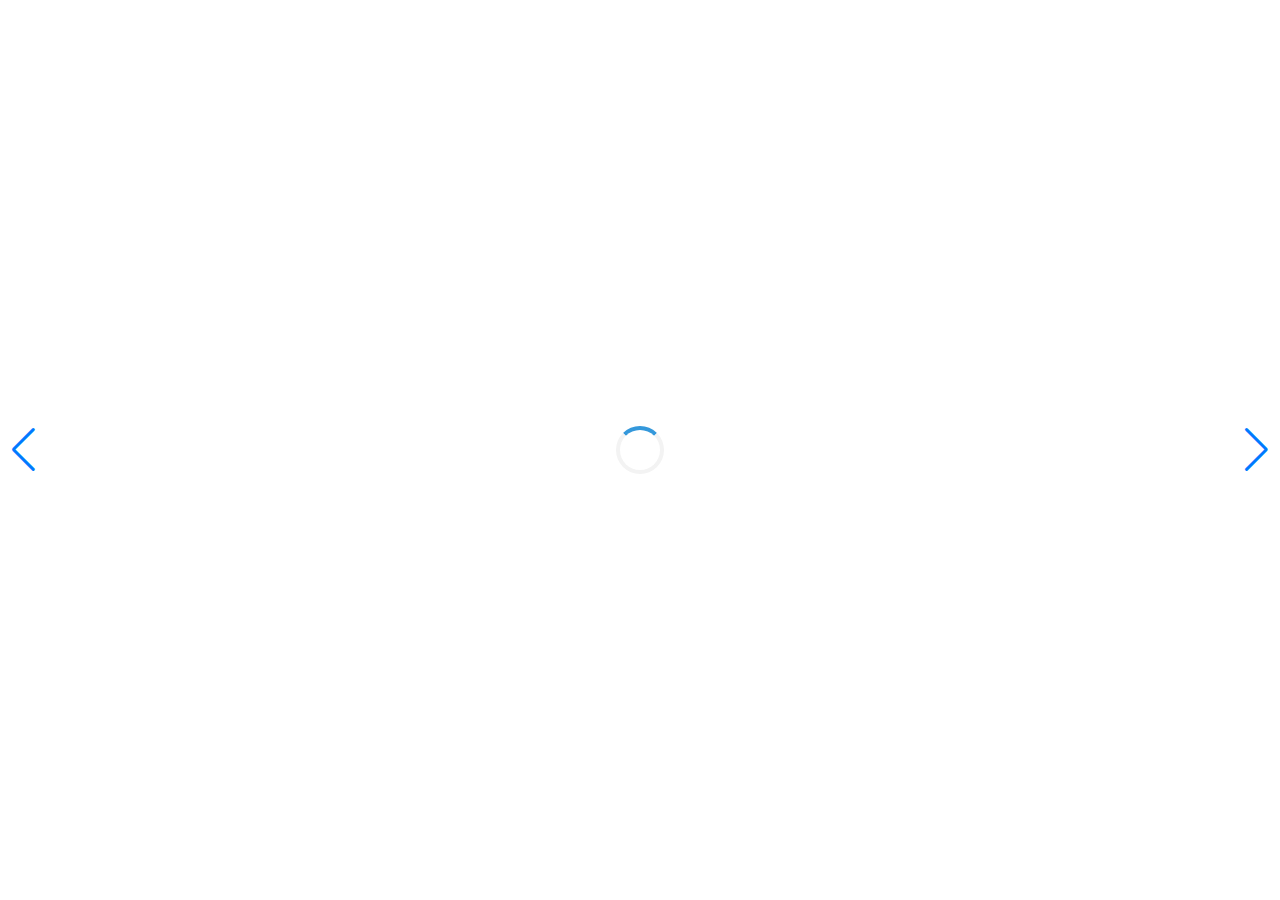
==== index.html @ d656f8d8 "=s800" ====
<!DOCTYPE html>
<html lang="en">

<head>
    <meta charset="UTF-8">
    <meta http-equiv="X-UA-Compatible" content="IE=edge">
    <meta name="viewport" content="width=device-width, initial-scale=1.0">
    <title>照片展示</title>
    <script src="https://cdnjs.cloudflare.com/ajax/libs/jquery/3.4.1/jquery.min.js"></script>
    <link href="https://cdnjs.cloudflare.com/ajax/libs/font-awesome/5.15.3/css/all.min.css" rel="stylesheet">
    <link href="https://cdn.jsdelivr.net/npm/bootstrap@5.1.1/dist/css/bootstrap.min.css" rel="stylesheet"
        integrity="sha384-F3w7mX95PdgyTmZZMECAngseQB83DfGTowi0iMjiWaeVhAn4FJkqJByhZMI3AhiU" crossorigin="anonymous">
    <link rel="stylesheet" href="https://cdn.jsdelivr.net/npm/swiper@11/swiper-bundle.min.css" />

    <script src="https://cdn.jsdelivr.net/npm/swiper@11/swiper-bundle.min.js"></script>
    <style>

        html,
        body {
            height: 100%;
            margin: 0;
            padding: 0;
            /* overflow: hidden; */
            /* 防止頁面滾動 */
        }

        .loading {
            position: fixed;
            top: 50%;
            left: 50%;
            transform: translate(-50%, -50%);
            font-size: 20px;
            color: #007bff;
            display: none;
            /* 預設不顯示 */
        }


        .card-img-top,
        .art-img {
            width: 100%;
            object-fit: cover;
        }

        /* 小螢幕最大到 700px，700 以下執行 */
        @media (max-width: 700px) {
            .card-img-top {
                height: auto;
            }

            .art-img {
                height: auto;
                border-radius: 5%;
            }
        }

        /* 大螢幕最小到 700px，700 以上執行 */
        @media (min-width: 700px) {
            .card-img-top {
                height: 25vw;
            }

            .art-img {
                height: auto;
                border-radius: 5%;
                transition: all 0.3s;
                cursor: pointer;
                position: relative;
                z-index: 0;
            }

            .art-img:hover {
                z-index: 1;
            }
        }

        .img-section {
            opacity: 0;
            /* 初始透明度設為 0 */
            transform: translateY(20px);
            /* 初始時向下移動一點 */
            transition: opacity 0.5s ease-in-out, transform 0.5s ease-in-out;
        }

        .img-section.loaded {
            opacity: 1;
            /* 完全不透明 */
            transform: translateY(0);
            /* 恢復到原始位置 */
        }

        .loading {
            position: fixed;
            top: 50%;
            left: 50%;
            transform: translate(-50%, -50%);
            width: 40px;
            height: 40px;
            border: 4px solid #f3f3f3;
            border-top: 4px solid #3498db;
            border-radius: 50%;
            display: none;
            /* 預設不顯示 */
            animation: spin 1s linear infinite;
        }

        @keyframes spin {
            0% {
                transform: translate(-50%, -50%) rotate(0deg);
            }

            100% {
                transform: translate(-50%, -50%) rotate(360deg);
            }
        }

        .photo-end-message {
            text-align: center;
            padding: 20px;
            font-size: 16px;
            color: #666;
            display: none;
            /* 初始狀態不顯示 */
            animation: bounce 1s ease;
        }

        @keyframes bounce {

            0%,
            20%,
            50%,
            80%,
            100% {
                transform: translateY(0);
            }

            40% {
                transform: translateY(-30px);
            }

            60% {
                transform: translateY(-15px);
            }
        }

        /* 全螢幕 Modal 樣式 */
        .modal-fullscreen {
            width: 100vw;
            height: 100vh;
            margin: 0;
            top: 0;
            left: 0;
            overflow: hidden;
        }

        .modal-dialog {
            max-width: 100%;
            height: 100%;
            margin: 0;
            /* 移除外邊距 */
            display: flex;
            align-items: center;
            justify-content: center;
        }

        .modal-content {
            width: 100%;
            height: 100%;
            background-color: black;
            /* 設置背景顏色 */
            border-radius: 0;
        }

        .modal-body {
            width: 100%;
            height: 100%;
            padding: 0;
            display: flex;
            align-items: center;
            justify-content: center;
        }

        /* Swiper 容器樣式 */
        .swiper-container {
            width: 100%;
            height: 100%;
            overflow-x: hidden;
            /* 隱藏橫向滾動條 */
            box-sizing: border-box;
            /* 確保邊框和內填充包含在寬度計算中 */
        }

        /* Swiper Slide 樣式 */
        .swiper-slide {
            display: flex;
            justify-content: center;
            align-items: center;
            width: 100%;
            height: 100%;
            box-sizing: border-box;
            /* 避免因邊框或邊距超出容器寬度 */
        }

        /* 圖片樣式 */
        .swiper-slide img {
            max-width: 100%;
            max-height: 100%;
            object-fit: contain;
            /* 保持原始比例並填充 */
        }

        .white-text {
            color: white;
        }
    </style>
</head>

<body>
    <div id="loading-animation" class="loading"></div>

    <!-- 模態框 -->
    <!-- Modal -->
    <div class="modal fade" id="imageModal" data-bs-backdrop="static" tabindex="-1">
        <div class="modal-dialog modal-fullscreen">
            <div class="modal-content">
                <div class="modal-body">
                    <!-- Swiper -->
                    <div class="swiper-container">
                        <div class="swiper-wrapper">
                            <!-- Slide's images will be inserted here -->
                        </div>
                        <!-- Add Pagination -->
                        <div class="swiper-pagination"></div>
                        <!-- Add Navigation -->
                        <div class="swiper-button-prev"></div>
                        <div class="swiper-button-next"></div>
                    </div>
                </div>
            </div>
        </div>
    </div>

    <!-- 展示區 -->
    <div class="container my-5">
        <div id="img-container" class="row g-4 justify-content-start text-center"></div>
    </div>

    <div id="photo-list-end" class="photo-end-message">
        沒有更多照片了
    </div>

    <script>
        let images = []; // 初始化圖片URL陣列
        let swiper;
        // AJAX請求從伺服器獲取圖片URL
        function fetchImages() {
            showLoadingAnimation(); // 顯示加載動畫
            fetch('https://script.google.com/macros/s/AKfycbx7gmCRh3kx_1X4n4ffNmj0TXZ0AhwKwIWhDp9ge6yojGKfogArrBxgUmKD01xR5iLV1A/exec')
                .then(response => response.json())
                .then(data => {
                    // 對獲取的資料進行排序
                    data.folders.sort((a, b) => {
                        let dateA = extractDate(a.folderName);
                        let dateB = extractDate(b.folderName);
                        return dateB - dateA;
                    });

                    // 遍歷資料夾並將圖片URL添加到 images 陣列
                    data.folders.forEach(folder => {
                        images.push(folder.folderName)
                        folder.photos.forEach(photoUrl => {
                            images.push(photoUrl);
                        });
                    });

                    loadMoreImages(); // 加載更多圖片
                    hideLoadingAnimation(); // 隱藏加載動畫
                });
        }

        // 顯示加載動畫
        function showLoadingAnimation() {
            document.getElementById('loading-animation').style.display = 'block';
        }

        // 隱藏加載動畫
        function hideLoadingAnimation() {
            document.getElementById('loading-animation').style.display = 'none';
        }

        // 從資料夾名稱中提取日期
        function extractDate(folderName) {
            let parts = folderName.split('-');
            let dateString = parts[parts.length - 1];
            return new Date(dateString);
        }

        // 初始時執行圖片獲取
        fetchImages();

        // 判斷是否滾動到頁面底部
        function isScrollBottom() {
            let screen_move = window.innerHeight + window.scrollY;
            let doc_height = document.body.offsetHeight;
            return screen_move >= doc_height;
        }

        $('#imageModal').on('hidden.bs.modal', function () {
            if (swiper) {
                swiper.destroy();
                swiper = null;
            }
        });

        // 初始化 Swiper
        function initializeSwiper(clickedImgSrc) {
            var swiperWrapper = document.querySelector('.swiper-wrapper');
            swiperWrapper.innerHTML = ''; // 清空之前的圖片

            let startIndex = 0; // 設置起始索引

            // 遍歷圖片陣列，創建 Swiper 幻燈片
            images.forEach((imgSrc, index) => {
                let slide = document.createElement('div');
                slide.className = 'swiper-slide';

                if (imgSrc.includes('https://')) {
                    let img = document.createElement('img');
                    img.src = `${imgSrc}=s800`;
                    slide.appendChild(img);

                    if (imgSrc === clickedImgSrc) {
                        startIndex = index;
                    }
                } else {
                    let albumName = document.createElement('h1');
                    albumName.textContent = imgSrc;
                    albumName.className = 'white-text';
                    slide.appendChild(albumName);
                }

                swiperWrapper.appendChild(slide);
            });

            // 創建 Swiper 實例
            swiper = new Swiper('.swiper-container', {
                initialSlide: startIndex, // 設置初始幻燈片
                // loop: true,
                // pagination: {
                //     el: '.swiper-pagination',
                //     type: 'bullets',
                //     clickable: true,
                //     dynamicBullets: true,
                //     dynamicMainBullets: 1
                // },
                navigation: {
                    nextEl: '.swiper-button-next',
                    prevEl: '.swiper-button-prev',
                },
            });

            // 添加向下滑動關閉 modal 的功能
            let startTouchY;
            const swiperContainer = document.querySelector('.swiper-container');

            swiperContainer.addEventListener('touchstart', function (e) {
                startTouchY = e.touches[0].clientY;
            });

            swiperContainer.addEventListener('touchmove', function (e) {
                const touchY = e.touches[0].clientY;
                if (touchY - startTouchY > 50) { // 50 可以調整為您想要的滑動距離閾值
                    $('#imageModal').modal('hide');
                }
            });
        }

        let index = 0; // 圖片加載計數器

        // 加載更多圖片
        function loadMoreImages() {
            for (let i = 0; i < 14; i++) { // 每次加載14張圖片
                if (index >= images.length) {
                    break;
                }
                let img_container = document.getElementById('img-container');
                if (images[index].includes('https://')) {
                    let img_col = `
            <div class="col-lg-2 col-6 img-section">
                <img class="art-img shadow" src="${images[index]}=s300" alt="">
            </div>`;
                    img_container.innerHTML += img_col;
                }
                else {
                    let parts = images[index].split('-');
                    let dateString = parts[parts.length - 1];
                    let titleString = parts[0];
                    let title_col = `<h1 class="mt-5" style="text-align: justify">
                                <b>${titleString}</b>
                                <span style="color:#92b7df">${dateString}</span>
                            </h1>`;
                    img_container.innerHTML += title_col;
                }

                index++;
            }
            let imgSections = document.querySelectorAll('.img-section');
            imgSections.forEach(section => {
                // 模擬圖片加載完成效果
                setTimeout(() => {
                    section.classList.add('loaded');
                }, 300);
            });

            // 如果達到圖片列表末尾，顯示結束消息
            if (index >= images.length && images.length != 0) {
                showEndOfPhotosMessage();
            }
        }

        // 顯示已到達圖片列表末尾的消息
        function showEndOfPhotosMessage() {
            let photoEndMessage = document.getElementById('photo-list-end');
            photoEndMessage.style.display = 'block';
        }

        // 監聽滾動事件，實現加載更多圖片
        let debounceTimer;
        window.addEventListener('scroll', function () {
            clearTimeout(debounceTimer);
            debounceTimer = setTimeout(function () {
                if (isScrollBottom()) {
                    loadMoreImages();
                }
            }, 600); // 防抖動處理
        });

        // 點擊圖片顯示模態框
        document.getElementById('img-container').addEventListener('click', function (event) {
            if (event.target.classList.contains('art-img')) {
                let clickedImgSrc = event.target.src.replace('=s300', ''); // 獲取原始圖片URL
                initializeSwiper(clickedImgSrc);
                $('#imageModal').modal('show'); // 顯示模態框
            }
        });

    </script>

    <script src="https://cdn.jsdelivr.net/npm/bootstrap@5.1.1/dist/js/bootstrap.bundle.min.js"
        integrity="sha384-/bQdsTh/da6pkI1MST/rWKFNjaCP5gBSY4sEBT38Q/9RBh9AH40zEOg7Hlq2THRZ"
        crossorigin="anonymous"></script>
</body>

</html>
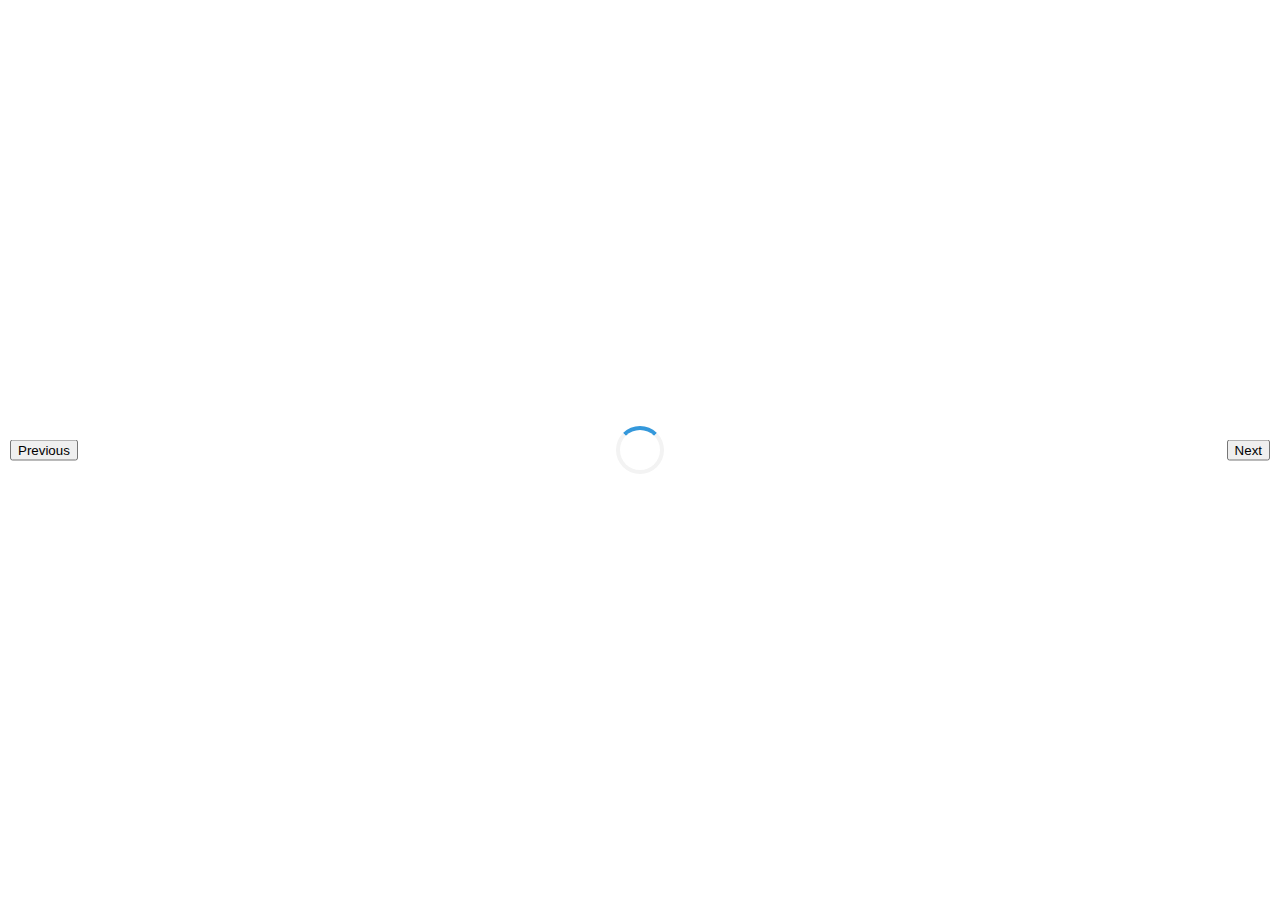
==== commit c8f4bf54: "update index page" ====
--- a/index.html
+++ b/index.html
@@ -10,11 +10,7 @@
     <link href="https://cdnjs.cloudflare.com/ajax/libs/font-awesome/5.15.3/css/all.min.css" rel="stylesheet">
     <link href="https://cdn.jsdelivr.net/npm/bootstrap@5.1.1/dist/css/bootstrap.min.css" rel="stylesheet"
         integrity="sha384-F3w7mX95PdgyTmZZMECAngseQB83DfGTowi0iMjiWaeVhAn4FJkqJByhZMI3AhiU" crossorigin="anonymous">
-    <link rel="stylesheet" href="https://cdn.jsdelivr.net/npm/swiper@11/swiper-bundle.min.css" />
-
-    <script src="https://cdn.jsdelivr.net/npm/swiper@11/swiper-bundle.min.js"></script>
     <style>
-
         html,
         body {
             height: 100%;
@@ -42,6 +38,19 @@
             object-fit: cover;
         }
 
+        .row>* {
+                padding-right: calc(var(--bs-gutter-x) * .15);
+                /* 減少右側間距 */
+                padding-left: calc(var(--bs-gutter-x) * .15);
+                /* 減少左側間距 */
+            }
+
+            .g-4,
+            .gy-4 {
+                --bs-gutter-y: 0.5rem;
+                /* 減少上下間距 */
+            }
+
         /* 小螢幕最大到 700px，700 以下執行 */
         @media (max-width: 700px) {
             .card-img-top {
@@ -52,6 +61,8 @@
                 height: auto;
                 border-radius: 5%;
             }
+
+
         }
 
         /* 大螢幕最小到 700px，700 以上執行 */
@@ -180,38 +191,55 @@
             justify-content: center;
         }
 
-        /* Swiper 容器樣式 */
-        .swiper-container {
-            width: 100%;
-            height: 100%;
-            overflow-x: hidden;
-            /* 隱藏橫向滾動條 */
-            box-sizing: border-box;
-            /* 確保邊框和內填充包含在寬度計算中 */
-        }
-
-        /* Swiper Slide 樣式 */
-        .swiper-slide {
-            display: flex;
-            justify-content: center;
-            align-items: center;
-            width: 100%;
-            height: 100%;
-            box-sizing: border-box;
-            /* 避免因邊框或邊距超出容器寬度 */
-        }
-
-        /* 圖片樣式 */
-        .swiper-slide img {
-            max-width: 100%;
-            max-height: 100%;
-            object-fit: contain;
-            /* 保持原始比例並填充 */
-        }
 
         .white-text {
             color: white;
         }
+
+        .carousel-control-prev,
+        .carousel-control-next {
+            position: fixed;
+            top: 50%;
+            /* 置中對齊 */
+            width: auto;
+            /* 自動寬度 */
+            /* 垂直居中 */
+            transform: translateY(-50%);
+            /* 對齊到中心點 */
+            z-index: 5;
+        }
+
+        .carousel-control-prev {
+            left: 10px;
+        }
+
+        .carousel-control-next {
+            right: 10px;
+        }
+
+        .carousel-item img {
+            display: block;
+            margin-left: auto;
+            margin-right: auto;
+            max-height: 100vh;
+            /* 限制最大高度，避免超出螢幕 */
+            object-fit: contain;
+            /* 保持圖片比例 */
+        }
+
+
+
+        /* 添加關閉按鈕樣式 */
+        .close-btn {
+            position: fixed;
+            right: 20px;
+            top: 20px;
+            background: none;
+            border: none;
+            font-size: 30px;
+            color: white;
+            /* 可根據背景顏色調整 */
+        }
     </style>
 </head>
 
@@ -219,21 +247,28 @@
     <div id="loading-animation" class="loading"></div>
 
     <!-- 模態框 -->
-    <!-- Modal -->
     <div class="modal fade" id="imageModal" data-bs-backdrop="static" tabindex="-1">
         <div class="modal-dialog modal-fullscreen">
             <div class="modal-content">
                 <div class="modal-body">
-                    <!-- Swiper -->
-                    <div class="swiper-container">
-                        <div class="swiper-wrapper">
-                            <!-- Slide's images will be inserted here -->
-                        </div>
-                        <!-- Add Pagination -->
-                        <div class="swiper-pagination"></div>
-                        <!-- Add Navigation -->
-                        <div class="swiper-button-prev"></div>
-                        <div class="swiper-button-next"></div>
+                    <!-- Bootstrap Carousel -->
+                    <div id="carouselExampleControls" class="carousel slide" data-bs-touch="true">
+                        <!-- 在這裡添加關閉按鈕 -->
+                        <button class="close-btn" aria-label="Close">
+                            <span aria-hidden="true">&times;</span>
+                        </button>
+
+                        <div class="carousel-inner"></div>
+                        <button class="carousel-control-prev" type="button" data-bs-target="#carouselExampleControls"
+                            data-bs-slide="prev">
+                            <span class="carousel-control-prev-icon" aria-hidden="true"></span>
+                            <span class="visually-hidden">Previous</span>
+                        </button>
+                        <button class="carousel-control-next" type="button" data-bs-target="#carouselExampleControls"
+                            data-bs-slide="next">
+                            <span class="carousel-control-next-icon" aria-hidden="true"></span>
+                            <span class="visually-hidden">Next</span>
+                        </button>
                     </div>
                 </div>
             </div>
@@ -250,198 +285,213 @@
     </div>
 
     <script>
-        let images = []; // 初始化圖片URL陣列
-        let swiper;
-        // AJAX請求從伺服器獲取圖片URL
-        function fetchImages() {
-            showLoadingAnimation(); // 顯示加載動畫
-            fetch('https://script.google.com/macros/s/AKfycbx7gmCRh3kx_1X4n4ffNmj0TXZ0AhwKwIWhDp9ge6yojGKfogArrBxgUmKD01xR5iLV1A/exec')
-                .then(response => response.json())
-                .then(data => {
-                    // 對獲取的資料進行排序
-                    data.folders.sort((a, b) => {
-                        let dateA = extractDate(a.folderName);
-                        let dateB = extractDate(b.folderName);
-                        return dateB - dateA;
+        document.addEventListener('DOMContentLoaded', function () {
+            let images = []; // 初始化圖片URL陣列
+            // AJAX請求從伺服器獲取圖片URL
+            function fetchImages() {
+                showLoadingAnimation(); // 顯示加載動畫
+                fetch('https://script.google.com/macros/s/AKfycbx7gmCRh3kx_1X4n4ffNmj0TXZ0AhwKwIWhDp9ge6yojGKfogArrBxgUmKD01xR5iLV1A/exec')
+                    .then(response => response.json())
+                    .then(data => {
+                        // 對獲取的資料進行排序
+                        data.folders.sort((a, b) => {
+                            let dateA = extractDate(a.folderName);
+                            let dateB = extractDate(b.folderName);
+                            return dateB - dateA;
+                        });
+
+                        // 遍歷資料夾並將圖片URL添加到 images 陣列
+                        data.folders.forEach(folder => {
+                            images.push(folder.folderName);
+                            folder.photos.forEach(photoUrl => {
+                                images.push(photoUrl);
+                            });
+                        });
+
+                        loadMoreImages(); // 加載更多圖片
+                        hideLoadingAnimation(); // 隱藏加載動畫
                     });
-
-                    // 遍歷資料夾並將圖片URL添加到 images 陣列
-                    data.folders.forEach(folder => {
-                        images.push(folder.folderName)
-                        folder.photos.forEach(photoUrl => {
-                            images.push(photoUrl);
-                        });
-                    });
-
-                    loadMoreImages(); // 加載更多圖片
-                    hideLoadingAnimation(); // 隱藏加載動畫
+            }
+
+            // 顯示加載動畫
+            function showLoadingAnimation() {
+                document.getElementById('loading-animation').style.display = 'block';
+            }
+
+            // 隱藏加載動畫
+            function hideLoadingAnimation() {
+                document.getElementById('loading-animation').style.display = 'none';
+            }
+
+            // 從資料夾名稱中提取日期
+            function extractDate(folderName) {
+                let parts = folderName.split('-');
+                let dateString = parts[parts.length - 1];
+                return new Date(dateString);
+            }
+
+            // 判斷是否滾動到頁面底部
+            function isScrollBottom() {
+                let screen_move = window.innerHeight + window.scrollY;
+                let doc_height = document.body.offsetHeight;
+                return screen_move >= doc_height;
+            }
+
+            $('#imageModal').on('hidden.bs.modal', function () {
+                if (swiper) {
+                    swiper.destroy();
+                    swiper = null;
+                }
+            });
+
+            // 初始化 Carousel 的函數
+            function initializeCarousel(clickedImgSrc) {
+                var carouselInner = document.querySelector('.carousel-inner');
+                carouselInner.innerHTML = ''; // 清空之前的圖片
+
+                images.forEach((imgSrc, index) => {
+                    let carouselItem = document.createElement('div');
+                    carouselItem.className = 'carousel-item';
+                    if (imgSrc.replace('=1000', '') + '=s300' === clickedImgSrc) {
+                        carouselItem.classList.add('active'); // 為點擊的圖片添加 active 類
+                    }
+
+                    if (imgSrc.includes('https://')) {
+                        let img = document.createElement('img');
+                        img.onload = function () {
+                            $('#carouselExampleControls').carousel(); // 圖片加載後重新初始化 Carousel
+                        };
+                        img.className = 'd-block w-100'; // 保持寬度為 100%
+                        img.style.maxHeight = '100vh'; // 限制最大高度
+                        img.style.objectFit = 'contain'; // 保持圖片比例
+                        img.src = imgSrc + '=s1000';
+                        carouselItem.appendChild(img);
+                    } else {
+                        // 分割文字並創建兩個 span 元素
+                        let parts = imgSrc.split('-');
+                        let title = document.createElement('span');
+                        let date = document.createElement('span');
+
+                        title.textContent = parts[0];
+                        date.textContent = parts[1];
+
+                        let albumName = document.createElement('h1');
+                        albumName.className = 'd-block w-100 white-text';
+
+                        albumName.appendChild(title);
+                        albumName.appendChild(document.createElement('br')); // 添加換行
+                        albumName.appendChild(date);
+
+                        carouselItem.appendChild(albumName);
+                    }
+
+                    carouselInner.appendChild(carouselItem);
                 });
-        }
-
-        // 顯示加載動畫
-        function showLoadingAnimation() {
-            document.getElementById('loading-animation').style.display = 'block';
-        }
-
-        // 隱藏加載動畫
-        function hideLoadingAnimation() {
-            document.getElementById('loading-animation').style.display = 'none';
-        }
-
-        // 從資料夾名稱中提取日期
-        function extractDate(folderName) {
-            let parts = folderName.split('-');
-            let dateString = parts[parts.length - 1];
-            return new Date(dateString);
-        }
-
-        // 初始時執行圖片獲取
-        fetchImages();
-
-        // 判斷是否滾動到頁面底部
-        function isScrollBottom() {
-            let screen_move = window.innerHeight + window.scrollY;
-            let doc_height = document.body.offsetHeight;
-            return screen_move >= doc_height;
-        }
-
-        $('#imageModal').on('hidden.bs.modal', function () {
-            if (swiper) {
-                swiper.destroy();
-                swiper = null;
-            }
-        });
-
-        // 初始化 Swiper
-        function initializeSwiper(clickedImgSrc) {
-            var swiperWrapper = document.querySelector('.swiper-wrapper');
-            swiperWrapper.innerHTML = ''; // 清空之前的圖片
-
-            let startIndex = 0; // 設置起始索引
-
-            // 遍歷圖片陣列，創建 Swiper 幻燈片
-            images.forEach((imgSrc, index) => {
-                let slide = document.createElement('div');
-                slide.className = 'swiper-slide';
-
-                if (imgSrc.includes('https://')) {
-                    let img = document.createElement('img');
-                    img.src = `${imgSrc}=s800`;
-                    slide.appendChild(img);
-
-                    if (imgSrc === clickedImgSrc) {
-                        startIndex = index;
+
+                // 移除 data-bs-ride 屬性以停止自動播放
+                document.getElementById('carouselExampleControls').removeAttribute('data-bs-ride');
+                $('#carouselExampleControls').carousel({
+                    pause: true
+                });
+            }
+
+            let index = 0; // 圖片加載計數器
+
+            // 加載更多圖片
+            function loadMoreImages() {
+                for (let i = 0; i < 14; i++) { // 每次加載14張圖片
+                    if (index >= images.length) {
+                        break;
                     }
-                } else {
-                    let albumName = document.createElement('h1');
-                    albumName.textContent = imgSrc;
-                    albumName.className = 'white-text';
-                    slide.appendChild(albumName);
-                }
-
-                swiperWrapper.appendChild(slide);
-            });
-
-            // 創建 Swiper 實例
-            swiper = new Swiper('.swiper-container', {
-                initialSlide: startIndex, // 設置初始幻燈片
-                // loop: true,
-                // pagination: {
-                //     el: '.swiper-pagination',
-                //     type: 'bullets',
-                //     clickable: true,
-                //     dynamicBullets: true,
-                //     dynamicMainBullets: 1
-                // },
-                navigation: {
-                    nextEl: '.swiper-button-next',
-                    prevEl: '.swiper-button-prev',
-                },
-            });
-
-            // 添加向下滑動關閉 modal 的功能
-            let startTouchY;
-            const swiperContainer = document.querySelector('.swiper-container');
-
-            swiperContainer.addEventListener('touchstart', function (e) {
-                startTouchY = e.touches[0].clientY;
-            });
-
-            swiperContainer.addEventListener('touchmove', function (e) {
-                const touchY = e.touches[0].clientY;
-                if (touchY - startTouchY > 50) { // 50 可以調整為您想要的滑動距離閾值
-                    $('#imageModal').modal('hide');
-                }
-            });
-        }
-
-        let index = 0; // 圖片加載計數器
-
-        // 加載更多圖片
-        function loadMoreImages() {
-            for (let i = 0; i < 14; i++) { // 每次加載14張圖片
-                if (index >= images.length) {
-                    break;
-                }
-                let img_container = document.getElementById('img-container');
-                if (images[index].includes('https://')) {
-                    let img_col = `
+                    let img_container = document.getElementById('img-container');
+                    if (images[index].includes('https://')) {
+                        let img_col = `
             <div class="col-lg-2 col-6 img-section">
                 <img class="art-img shadow" src="${images[index]}=s300" alt="">
             </div>`;
-                    img_container.innerHTML += img_col;
-                }
-                else {
-                    let parts = images[index].split('-');
-                    let dateString = parts[parts.length - 1];
-                    let titleString = parts[0];
-                    let title_col = `<h1 class="mt-5" style="text-align: justify">
+                        img_container.innerHTML += img_col;
+                    }
+                    else {
+                        let parts = images[index].split('-');
+                        let dateString = parts[parts.length - 1];
+                        let titleString = parts[0];
+                        let title_col = `<h1 class="mt-5" style="text-align: justify">
                                 <b>${titleString}</b>
                                 <span style="color:#92b7df">${dateString}</span>
                             </h1>`;
-                    img_container.innerHTML += title_col;
+                        img_container.innerHTML += title_col;
+                    }
+
+                    index++;
                 }
-
-                index++;
-            }
-            let imgSections = document.querySelectorAll('.img-section');
-            imgSections.forEach(section => {
-                // 模擬圖片加載完成效果
-                setTimeout(() => {
-                    section.classList.add('loaded');
-                }, 300);
-            });
-
-            // 如果達到圖片列表末尾，顯示結束消息
-            if (index >= images.length && images.length != 0) {
-                showEndOfPhotosMessage();
-            }
-        }
-
-        // 顯示已到達圖片列表末尾的消息
-        function showEndOfPhotosMessage() {
-            let photoEndMessage = document.getElementById('photo-list-end');
-            photoEndMessage.style.display = 'block';
-        }
-
-        // 監聽滾動事件，實現加載更多圖片
-        let debounceTimer;
-        window.addEventListener('scroll', function () {
-            clearTimeout(debounceTimer);
-            debounceTimer = setTimeout(function () {
-                if (isScrollBottom()) {
-                    loadMoreImages();
+                let imgSections = document.querySelectorAll('.img-section');
+                imgSections.forEach(section => {
+                    // 模擬圖片加載完成效果
+                    setTimeout(() => {
+                        section.classList.add('loaded');
+                    }, 300);
+                });
+
+                // 如果達到圖片列表末尾，顯示結束消息
+                if (index >= images.length && images.length != 0) {
+                    showEndOfPhotosMessage();
                 }
-            }, 600); // 防抖動處理
-        });
-
-        // 點擊圖片顯示模態框
-        document.getElementById('img-container').addEventListener('click', function (event) {
-            if (event.target.classList.contains('art-img')) {
-                let clickedImgSrc = event.target.src.replace('=s300', ''); // 獲取原始圖片URL
-                initializeSwiper(clickedImgSrc);
-                $('#imageModal').modal('show'); // 顯示模態框
-            }
+            }
+
+            // 顯示已到達圖片列表末尾的消息
+            function showEndOfPhotosMessage() {
+                let photoEndMessage = document.getElementById('photo-list-end');
+                photoEndMessage.style.display = 'block';
+            }
+
+            // 監聽滾動事件，實現加載更多圖片
+            let debounceTimer;
+            window.addEventListener('scroll', function () {
+                clearTimeout(debounceTimer);
+                debounceTimer = setTimeout(function () {
+                    if (isScrollBottom()) {
+                        loadMoreImages();
+                    }
+                }, 600); // 防抖動處理
+            });
+
+            // 點擊圖片顯示模態框並初始化 Carousel
+            document.getElementById('img-container').addEventListener('click', function (event) {
+                if (event.target.tagName === 'IMG') {
+                    let clickedImgSrc = event.target.src; // 獲取原始圖片URL
+                    initializeCarousel(clickedImgSrc);
+                    $('#imageModal').modal('show'); // 顯示模態框
+                }
+            });
+
+            document.querySelector('.close-btn').addEventListener('click', function () {
+                $('#imageModal').modal('hide'); // 關閉模態框
+            });
+            // Carousel 觸摸滑動功能
+            let startX, endX;
+            const carousel = document.getElementById('carouselExampleControls');
+
+            carousel.addEventListener('touchstart', e => {
+                startX = e.touches[0].clientX;
+            });
+
+            carousel.addEventListener('touchmove', e => {
+                endX = e.touches[0].clientX;
+            });
+
+            carousel.addEventListener('touchend', () => {
+                if (startX - endX > 50) {
+                    // 向左滑動
+                    $('#carouselExampleControls').carousel('next');
+                }
+                if (startX - endX < -50) {
+                    // 向右滑動
+                    $('#carouselExampleControls').carousel('prev');
+                }
+            });
+
+            // 初始化時執行圖片獲取
+            fetchImages();
         });
 
     </script>
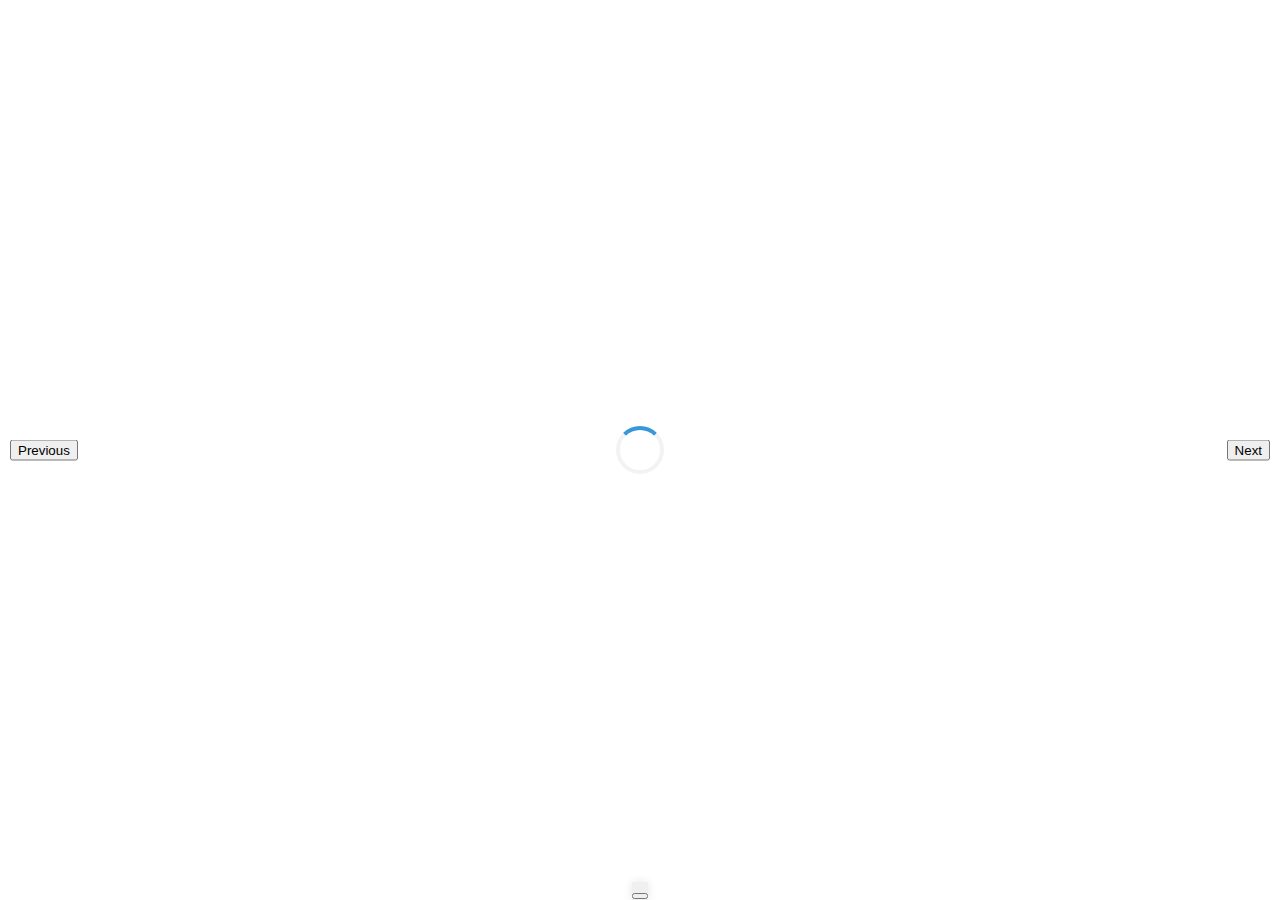
==== commit f486fd5e: "add toast" ====
--- a/index.html
+++ b/index.html
@@ -39,17 +39,17 @@
         }
 
         .row>* {
-                padding-right: calc(var(--bs-gutter-x) * .15);
-                /* 減少右側間距 */
-                padding-left: calc(var(--bs-gutter-x) * .15);
-                /* 減少左側間距 */
-            }
-
-            .g-4,
-            .gy-4 {
-                --bs-gutter-y: 0.5rem;
-                /* 減少上下間距 */
-            }
+            padding-right: calc(var(--bs-gutter-x) * .15);
+            /* 減少右側間距 */
+            padding-left: calc(var(--bs-gutter-x) * .15);
+            /* 減少左側間距 */
+        }
+
+        .g-4,
+        .gy-4 {
+            --bs-gutter-y: 0.5rem;
+            /* 減少上下間距 */
+        }
 
         /* 小螢幕最大到 700px，700 以下執行 */
         @media (max-width: 700px) {
@@ -239,6 +239,23 @@
             font-size: 30px;
             color: white;
             /* 可根據背景顏色調整 */
+        }
+
+        .toast-container {
+            position: fixed;
+            bottom: 0;
+            left: 50%;
+            transform: translateX(-50%);
+            z-index: 1050;
+        }
+
+        .toast-custom {
+            background-color: #f0f0f0;
+            /* 淺灰色背景 */
+            color: #333;
+            /* 文本顏色，可根據需要調整 */
+            box-shadow: 0 0 10px rgba(0, 0, 0, 0.1);
+            /* 添加陰影 */
         }
     </style>
 </head>
@@ -284,6 +301,21 @@
         沒有更多照片了
     </div>
 
+    <!-- Toast 容器 -->
+    <div class="toast-container position-fixed bottom-0 end-0 p-3" style="z-index: 11">
+        <!-- Toast -->
+        <div id="scrollToast" class="toast toast-custom align-items-center text-white bg-primary border-0" role="alert"
+            aria-live="assertive" aria-atomic="true">
+            <div class="d-flex">
+                <div class="toast-body">
+                </div>
+                <button type="button" class="btn-close btn-close-white me-2 m-auto" data-bs-dismiss="toast"
+                    aria-label="Close"></button>
+            </div>
+        </div>
+    </div>
+
+
     <script>
         document.addEventListener('DOMContentLoaded', function () {
             let images = []; // 初始化圖片URL陣列
@@ -352,7 +384,7 @@
                 images.forEach((imgSrc, index) => {
                     let carouselItem = document.createElement('div');
                     carouselItem.className = 'carousel-item';
-                    if (imgSrc.replace('=1000', '') + '=s300' === clickedImgSrc) {
+                    if (imgSrc + '=s300' === clickedImgSrc) {
                         carouselItem.classList.add('active'); // 為點擊的圖片添加 active 類
                     }
 
@@ -364,7 +396,7 @@
                         img.className = 'd-block w-100'; // 保持寬度為 100%
                         img.style.maxHeight = '100vh'; // 限制最大高度
                         img.style.objectFit = 'contain'; // 保持圖片比例
-                        img.src = imgSrc + '=s1000';
+                        img.src = imgSrc;
                         carouselItem.appendChild(img);
                     } else {
                         // 分割文字並創建兩個 span 元素
@@ -450,9 +482,10 @@
                 clearTimeout(debounceTimer);
                 debounceTimer = setTimeout(function () {
                     if (isScrollBottom()) {
+                        showToast("loading...");
                         loadMoreImages();
                     }
-                }, 600); // 防抖動處理
+                }, 300); // 防抖動處理
             });
 
             // 點擊圖片顯示模態框並初始化 Carousel
@@ -490,6 +523,15 @@
                 }
             });
 
+            // 顯示 Toast 函數
+            function showToast(message) {
+                let toastContainer = document.querySelector('.toast-container');
+                let toastBody = toastContainer.querySelector('.toast-body');
+                toastBody.textContent = message;
+                let toast = new bootstrap.Toast(toastContainer.querySelector('.toast'), { delay: 500 }); // 顯示 2 秒
+                toast.show();
+            }
+
             // 初始化時執行圖片獲取
             fetchImages();
         });
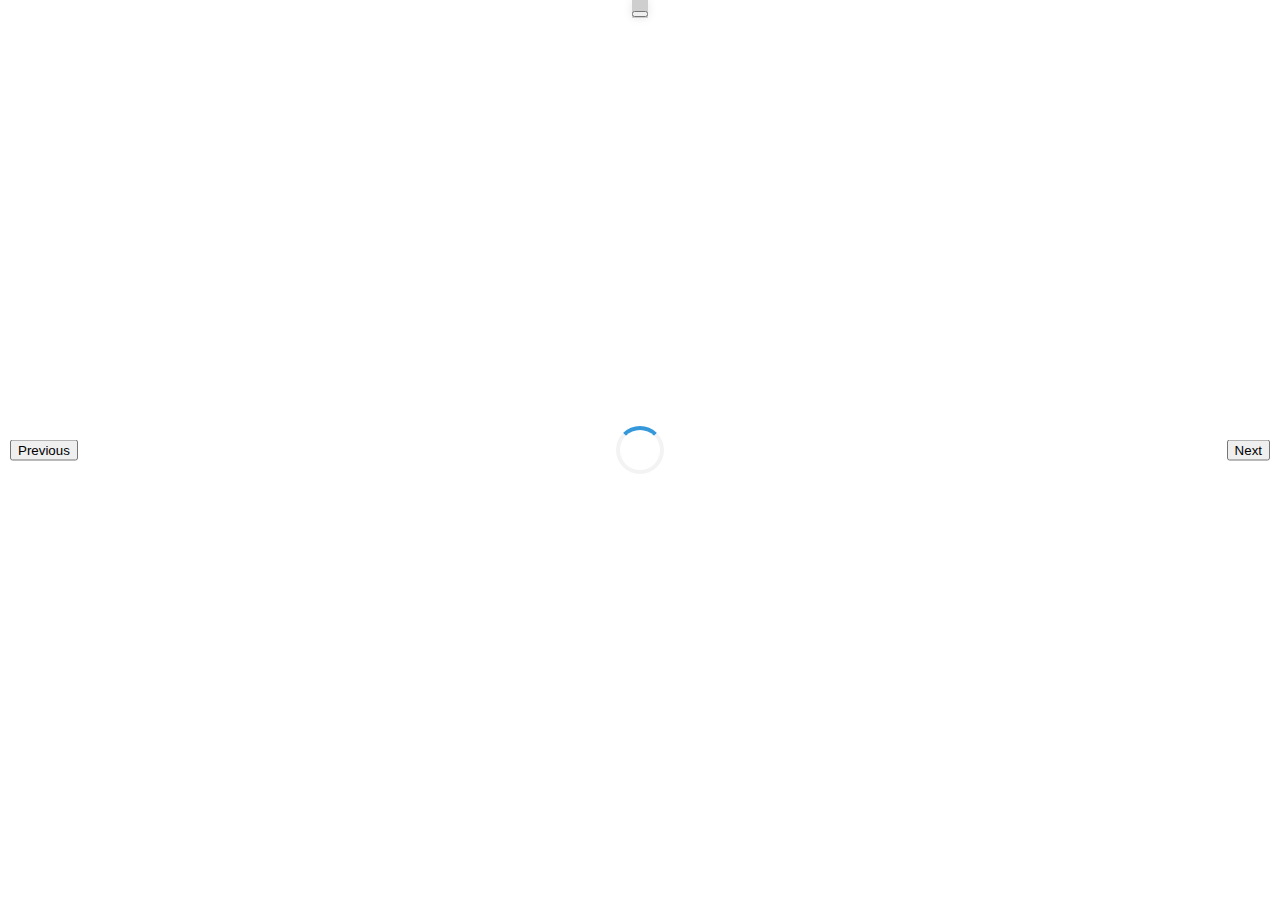
==== commit 007f5db5: "toast move to top" ====
--- a/index.html
+++ b/index.html
@@ -243,18 +243,18 @@
 
         .toast-container {
             position: fixed;
-            bottom: 0;
+            top: 0;
             left: 50%;
             transform: translateX(-50%);
             z-index: 1050;
         }
 
-        .toast-custom {
-            background-color: #f0f0f0;
+        .toast-custom  { 
+            background-color: #cfcece !important;
             /* 淺灰色背景 */
-            color: #333;
+            color: #333 !important;
             /* 文本顏色，可根據需要調整 */
-            box-shadow: 0 0 10px rgba(0, 0, 0, 0.1);
+            box-shadow: 0 0 10px rgba(0, 0, 0, 0.1) !important;
             /* 添加陰影 */
         }
     </style>
@@ -482,7 +482,7 @@
                 clearTimeout(debounceTimer);
                 debounceTimer = setTimeout(function () {
                     if (isScrollBottom()) {
-                        showToast("loading...");
+                        showToast("照片載入中...");
                         loadMoreImages();
                     }
                 }, 300); // 防抖動處理
